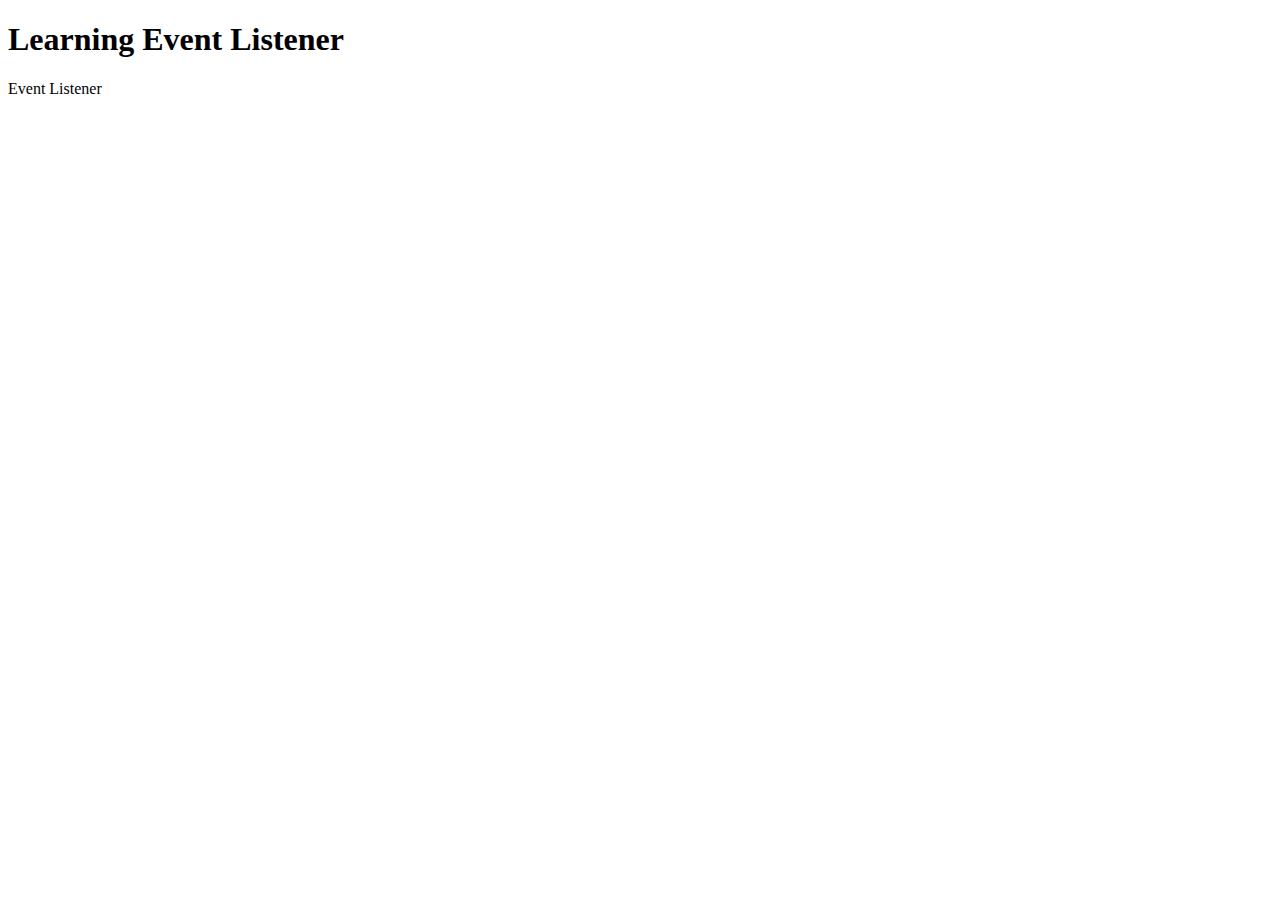
==== addeventlistener.html @ d289fbeb "Event listener file added." ====
<!DOCTYPE html>
<html lang="en">
<head>
  <meta charset="UTF-8">
  <meta http-equiv="X-UA-Compatible" content="IE=edge">
  <meta name="viewport" content="width=device-width, initial-scale=1.0">
  <title>Event Listener</title>
</head>
<body>
  <h1>Learning Event Listener</h1>
  <p id="js">Event Listener</p>

  <script>
    // syntax to use eventListener
    // document.addEventListener("Name of the event action", "Whom should I call")
    // document.addEventListener("click", Hello)
    document.addEventListener("dblclick", Hello)
    function Hello(){
      document.getElementById("js").innerText="Mouse Clicked"
    }
    /*
    click
    dblclick
    mouseenter
    mouseleave
    moveover
    input
    keydown
    keyup
    keypress
    onload
    */
    document.addEventListener("mouseenter",Hello)
    function Hello(){
      document.getElementsById("mouseenter,")
    }

  </script>
</body>
</html>
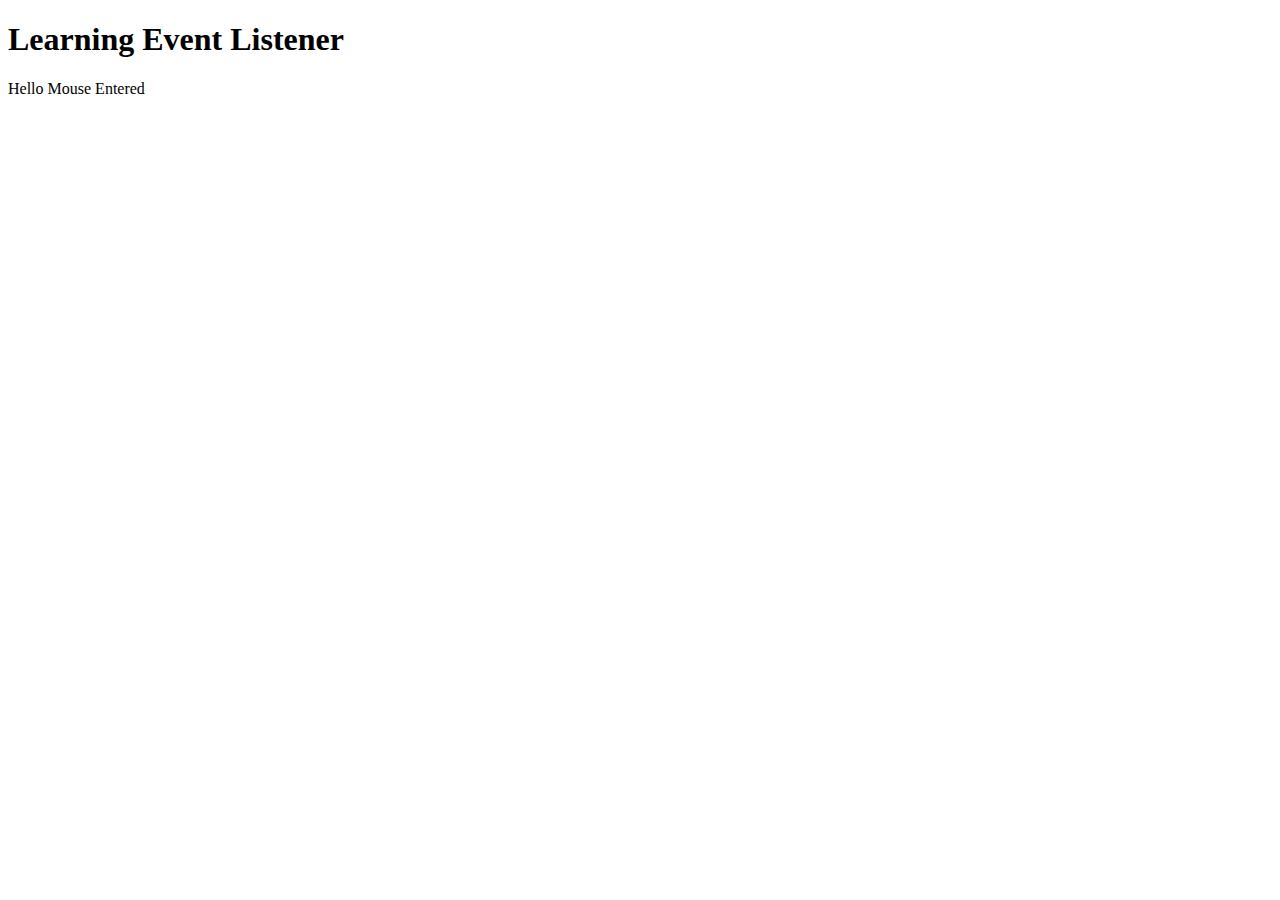
==== commit 65c36487: "Comments are added for easy understanding" ====
--- a/addeventlistener.html
+++ b/addeventlistener.html
@@ -7,32 +7,37 @@
   <title>Event Listener</title>
 </head>
 <body>
+  <!-- In the index.html file, when prompt is used , it is said that onclick to the button a fuction maths will be called.
+  Hence, the Event or the Action is click/onClick and after listening to the action or Event maths fuction is called.
+  this is all what happens in an eventListener.-->
   <h1>Learning Event Listener</h1>
   <p id="js">Event Listener</p>
 
   <script>
     // syntax to use eventListener
-    // document.addEventListener("Name of the event action", "Whom should I call")
+    // document.addEventListener("Name of the event action", "Whom should I call i.e. which function to be called")
     // document.addEventListener("click", Hello)
-    document.addEventListener("dblclick", Hello)
-    function Hello(){
+    document.addEventListener("dblclick", hello)
+    function hello(){
       document.getElementById("js").innerText="Mouse Clicked"
     }
-    /*
-    click
-    dblclick
-    mouseenter
-    mouseleave
-    moveover
-    input
-    keydown
-    keyup
-    keypress
-    onload
+    /*These are the EventListeners that are used mainly in DOM Manipulation:
+    -click
+    -dblclick
+    -mouseenter
+    -mouseleave
+    -mouseover
+    -input
+    -keydown
+    -keyup
+    -keypress
+    -onload
+
+    Explore all of these Event Listeners on your own 
     */
     document.addEventListener("mouseenter",Hello)
     function Hello(){
-      document.getElementsById("mouseenter,")
+      document.getElementById("js").innerText="Hello Mouse Entered"
     }
 
   </script>
